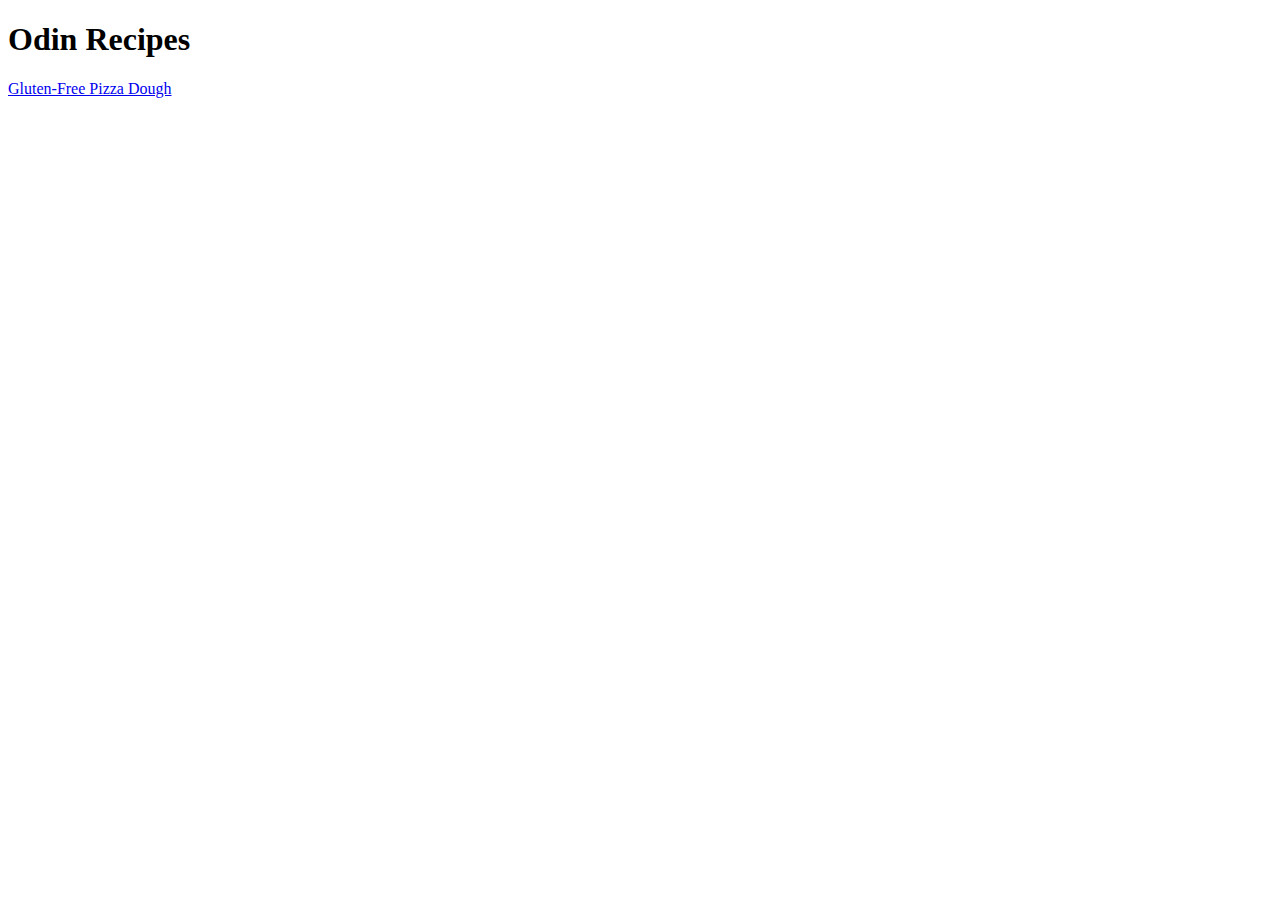
==== index.html @ 178bc800 "Add recipe placeholder for GF Pizza Crust" ====
<!DOCTYPE html>
<html lang="en">
<head>
    <meta charset="UTF-8">
    <meta name="viewport" content="width=device-width, initial-scale=1.0">
    <title>Recipes</title>
</head>
<body>
    <h1>Odin Recipes</h1>
    <a href="./recipes/gfpizza.html">Gluten-Free Pizza Dough</a>
</body>
</html>
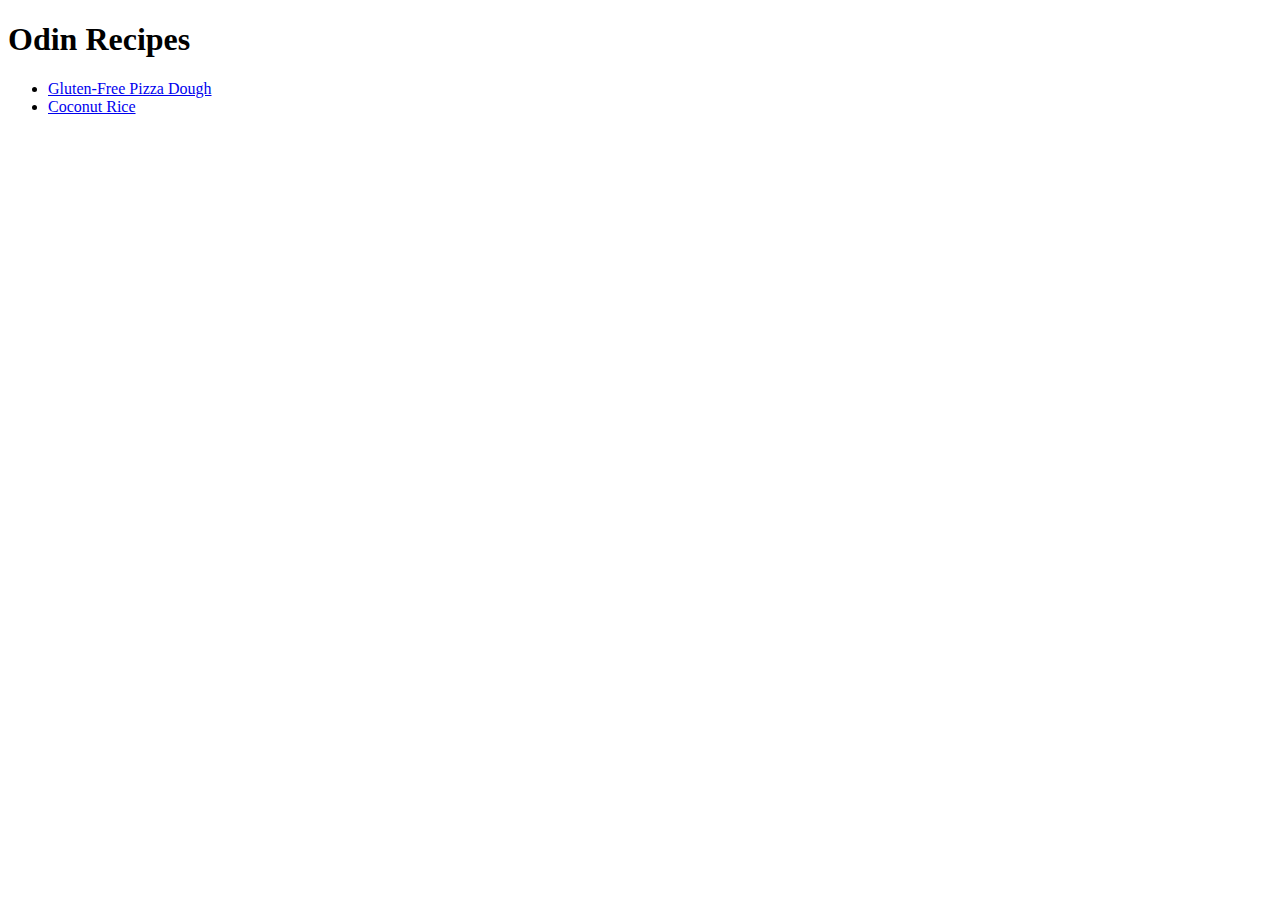
==== commit cf63300d: "Add coconut rice recipe" ====
--- a/index.html
+++ b/index.html
@@ -1,12 +1,22 @@
 <!DOCTYPE html>
 <html lang="en">
+
 <head>
     <meta charset="UTF-8">
     <meta name="viewport" content="width=device-width, initial-scale=1.0">
     <title>Recipes</title>
 </head>
+
 <body>
     <h1>Odin Recipes</h1>
-    <a href="./recipes/gfpizza.html">Gluten-Free Pizza Dough</a>
+    <ul>
+        <li>
+            <a href="./recipes/gfpizza.html">Gluten-Free Pizza Dough</a>
+        </li>
+        <li>
+            <a href="./recipes/coconutrice.html">Coconut Rice</a>
+        </li>
+    </ul>
 </body>
-</html>+
+</html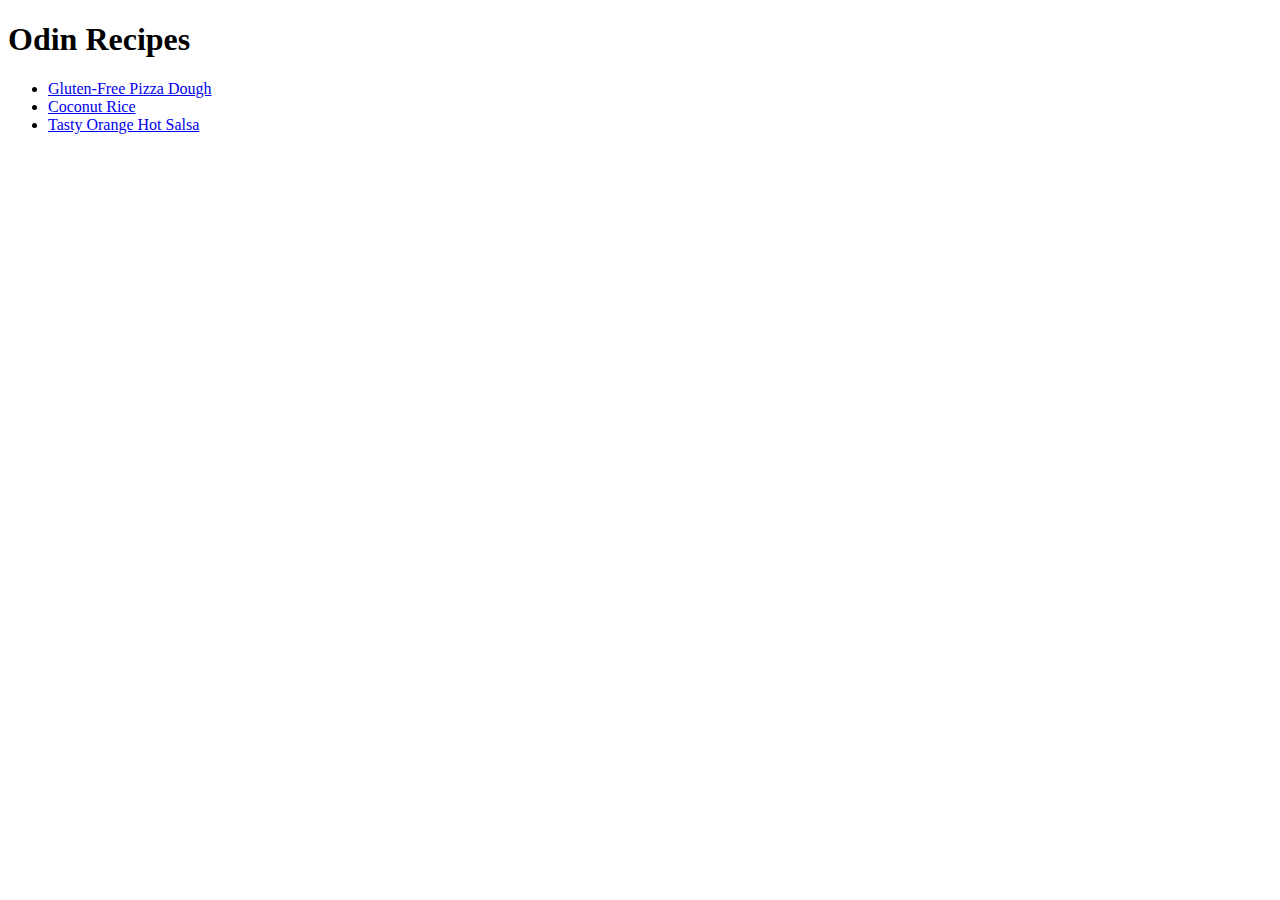
==== commit 27cf509c: "Add recipe for orange salsa" ====
--- a/index.html
+++ b/index.html
@@ -16,6 +16,9 @@
         <li>
             <a href="./recipes/coconutrice.html">Coconut Rice</a>
         </li>
+        <li>
+            <a href="./recipes/salsa.html">Tasty Orange Hot Salsa</a>
+        </li>
     </ul>
 </body>
 
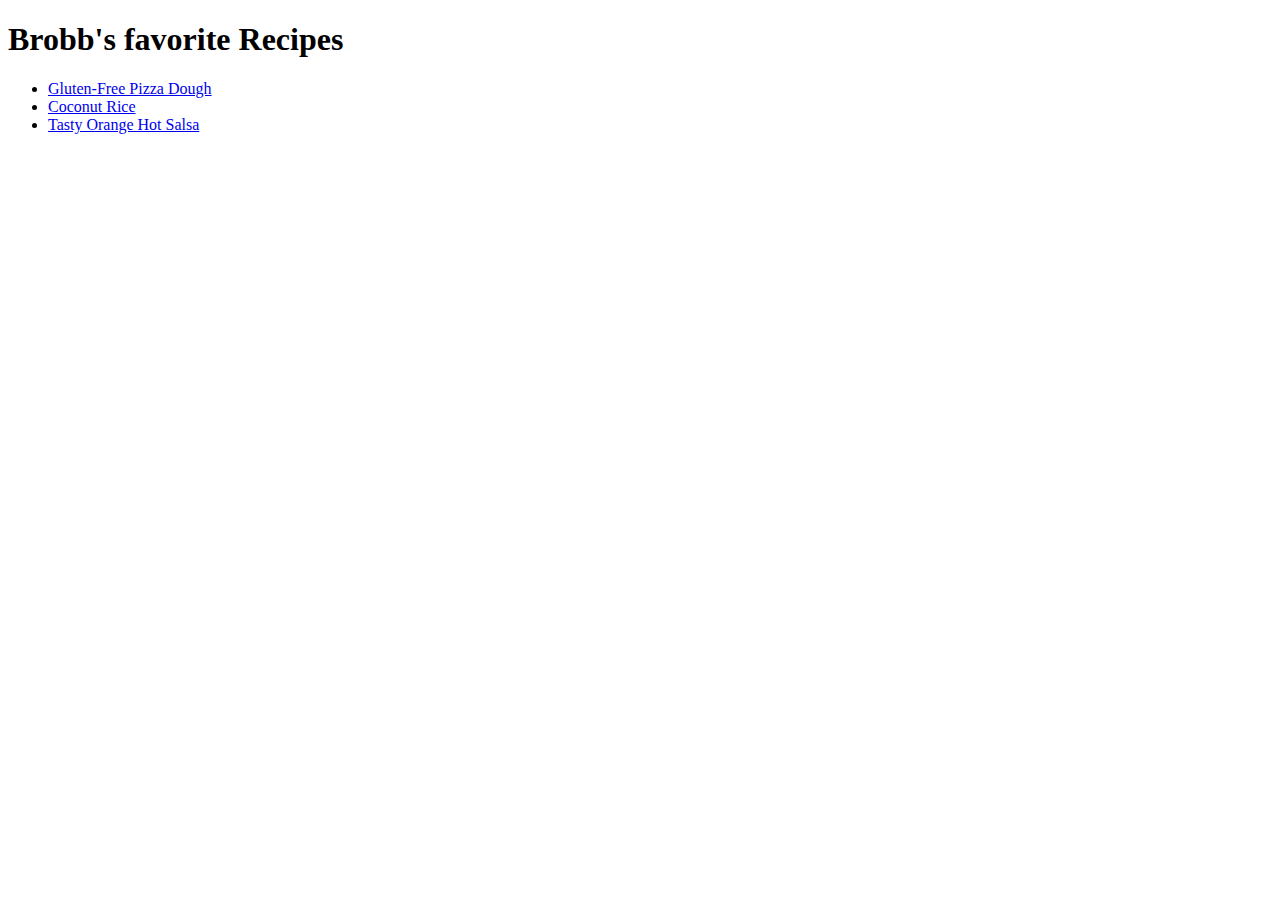
==== commit 37e09eb7: "Changed home page header" ====
--- a/index.html
+++ b/index.html
@@ -8,7 +8,7 @@
 </head>
 
 <body>
-    <h1>Odin Recipes</h1>
+    <h1>Brobb's favorite Recipes</h1>
     <ul>
         <li>
             <a href="./recipes/gfpizza.html">Gluten-Free Pizza Dough</a>
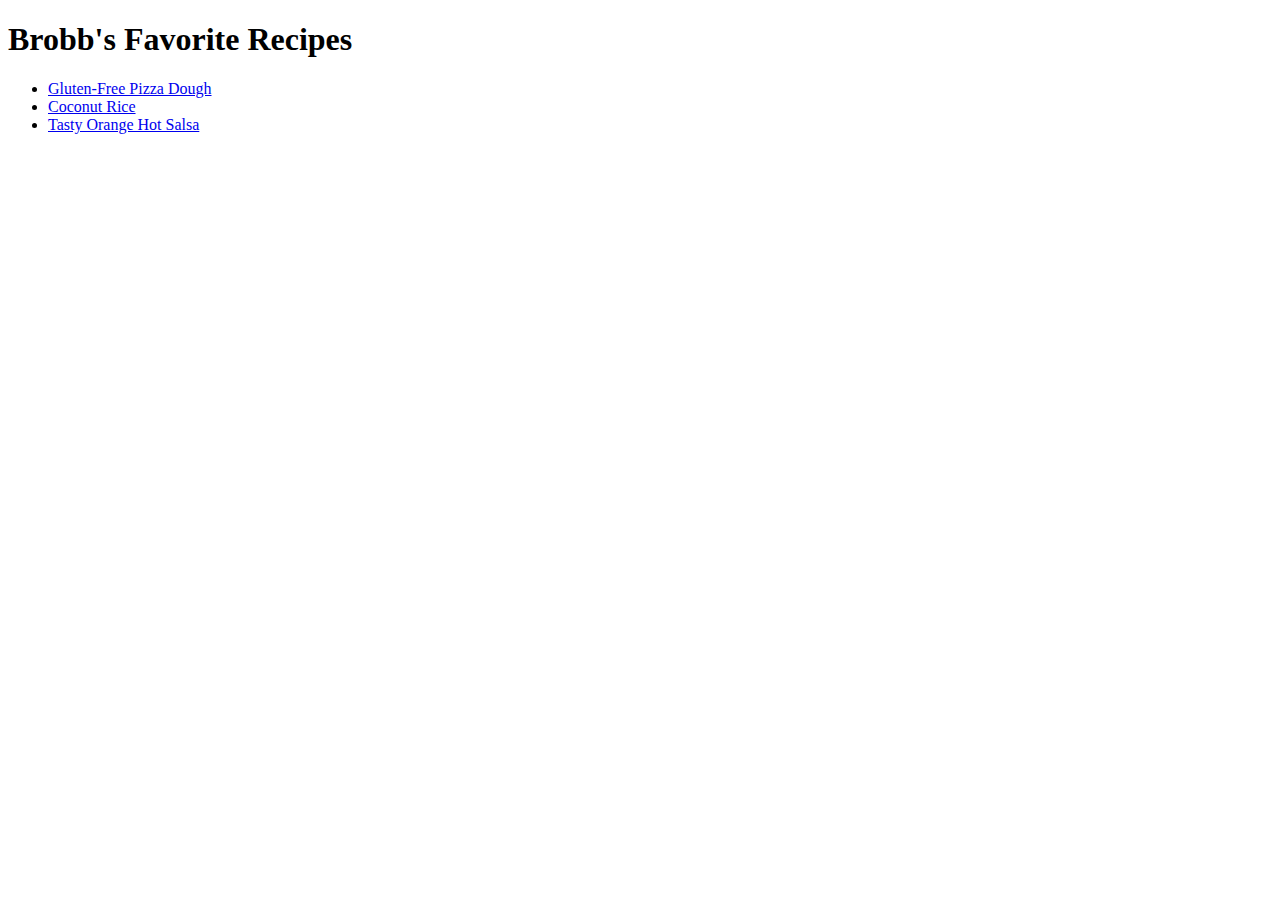
==== commit 35dd3eaa: "Forgot a capital" ====
--- a/index.html
+++ b/index.html
@@ -8,7 +8,7 @@
 </head>
 
 <body>
-    <h1>Brobb's favorite Recipes</h1>
+    <h1>Brobb's Favorite Recipes</h1>
     <ul>
         <li>
             <a href="./recipes/gfpizza.html">Gluten-Free Pizza Dough</a>
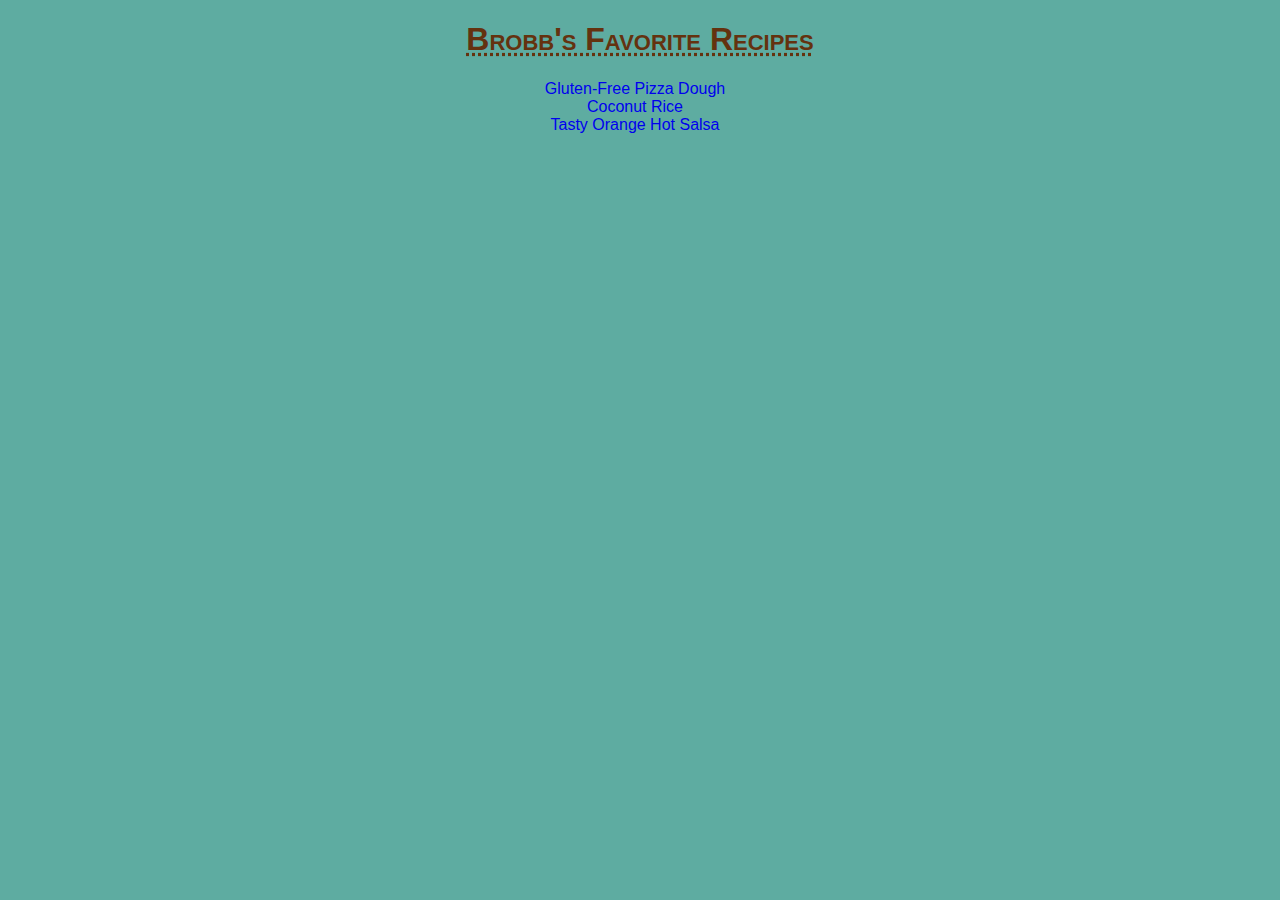
==== commit 5d11449b: "added CSS file" ====
--- a/index.html
+++ b/index.html
@@ -5,21 +5,22 @@
     <meta charset="UTF-8">
     <meta name="viewport" content="width=device-width, initial-scale=1.0">
     <title>Recipes</title>
+    <link rel="stylesheet" href="style.css">
 </head>
 
 <body>
-    <h1>Brobb's Favorite Recipes</h1>
-    <ul>
+    <h1 class="title">Brobb's Favorite Recipes</h1>
+    <ul class="recipeList">
         <li>
-            <a href="./recipes/gfpizza.html">Gluten-Free Pizza Dough</a>
+            <a class="recipe" href="./recipes/gfpizza.html">Gluten-Free Pizza Dough</a>
         </li>
         <li>
-            <a href="./recipes/coconutrice.html">Coconut Rice</a>
+            <a class="recipe" href="./recipes/coconutrice.html">Coconut Rice</a>
         </li>
         <li>
-            <a href="./recipes/salsa.html">Tasty Orange Hot Salsa</a>
+            <a class="recipe" href="./recipes/salsa.html">Tasty Orange Hot Salsa</a>
         </li>
     </ul>
 </body>
 
-</html+</html>--- a/style.css
+++ b/style.css
@@ -0,0 +1,22 @@
+* { 
+    font-family: Arial, Helvetica, sans-serif;
+    text-align: center;
+    background-color: rgb(94, 172, 161);
+}
+
+.title,h1 {
+    /* text-transform: uppercase; */
+    font-variant: small-caps;
+    text-decoration: dotted underline;
+    font-weight: 100px;
+    color: rgb(100, 50, 15);
+}
+
+a {
+    text-decoration: none;
+}
+
+.recipeList li {
+    list-style: none ;
+    text-indent: -50px;
+}
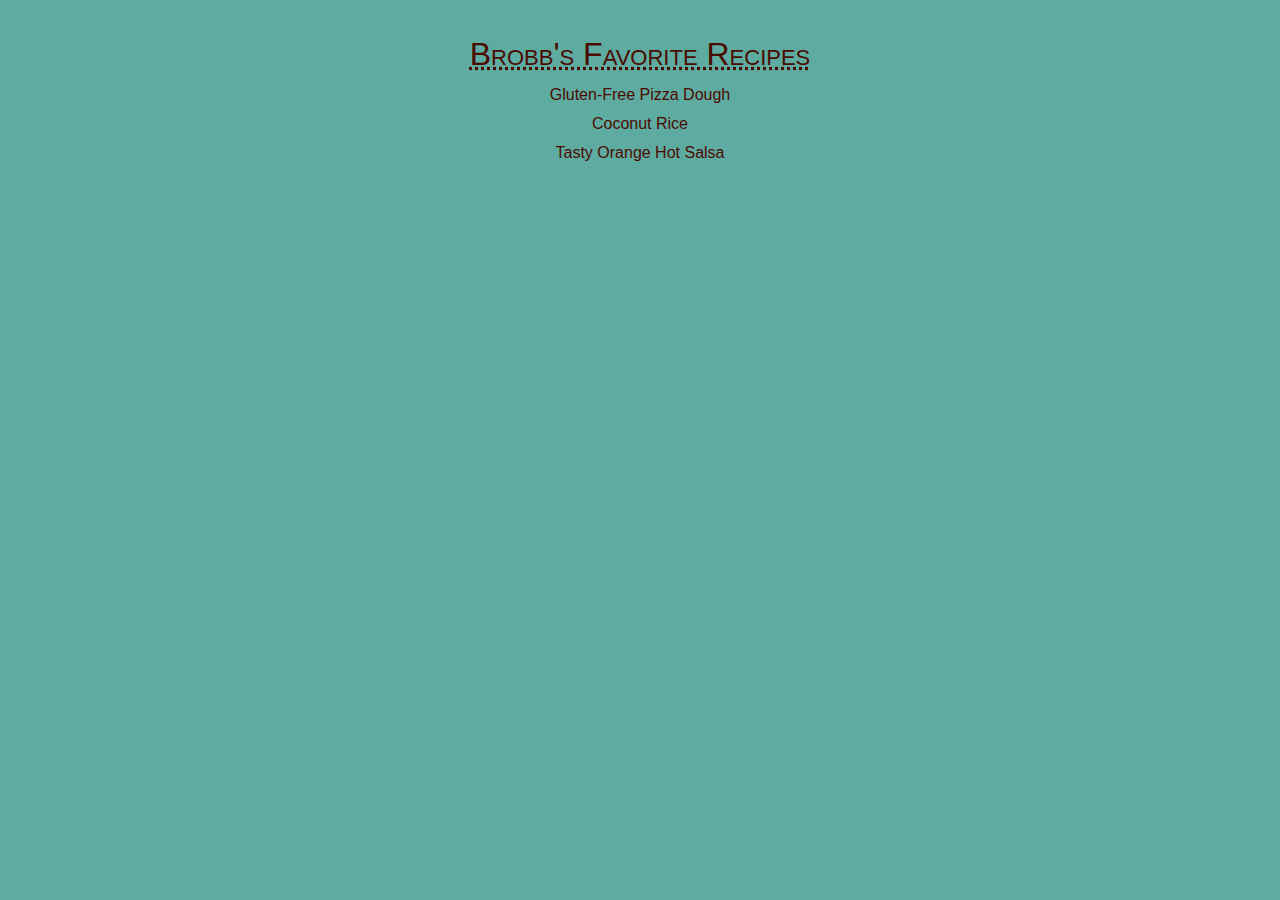
==== commit a771c460: "Add CSS styling to home and recipe pages." ====
--- a/index.html
+++ b/index.html
@@ -10,7 +10,7 @@
 
 <body>
     <h1 class="title">Brobb's Favorite Recipes</h1>
-    <ul class="recipeList">
+    <ul class="unordered">
         <li>
             <a class="recipe" href="./recipes/gfpizza.html">Gluten-Free Pizza Dough</a>
         </li>
--- a/style.css
+++ b/style.css
@@ -2,21 +2,45 @@
     font-family: Arial, Helvetica, sans-serif;
     text-align: center;
     background-color: rgb(94, 172, 161);
+    color: rgb(74, 11, 1);
+    line-height: 1.5;
+    margin: 5px;
 }
 
-.title,h1 {
+body > div {
+    width: 600px;
+    text-align: center;
+    align-self: center;
+    margin: 0 auto;
+    padding: 18px;
+    outline: dotted 5px;
+    
+}
+
+.title,h1,h2 {
     /* text-transform: uppercase; */
     font-variant: small-caps;
     text-decoration: dotted underline;
-    font-weight: 100px;
-    color: rgb(100, 50, 15);
+    font-weight: 500;
+    margin-top: 25px;
 }
 
 a {
     text-decoration: none;
 }
 
-.recipeList li {
+ul li {
     list-style: none ;
-    text-indent: -50px;
+    text-indent: -40px;
 }
+
+.recipe.photo {
+    width: 540px;
+    height: auto;
+}
+
+ol li {
+    text-align: left;
+    list-style-type: decimal;
+    text-align-last: auto;
+}